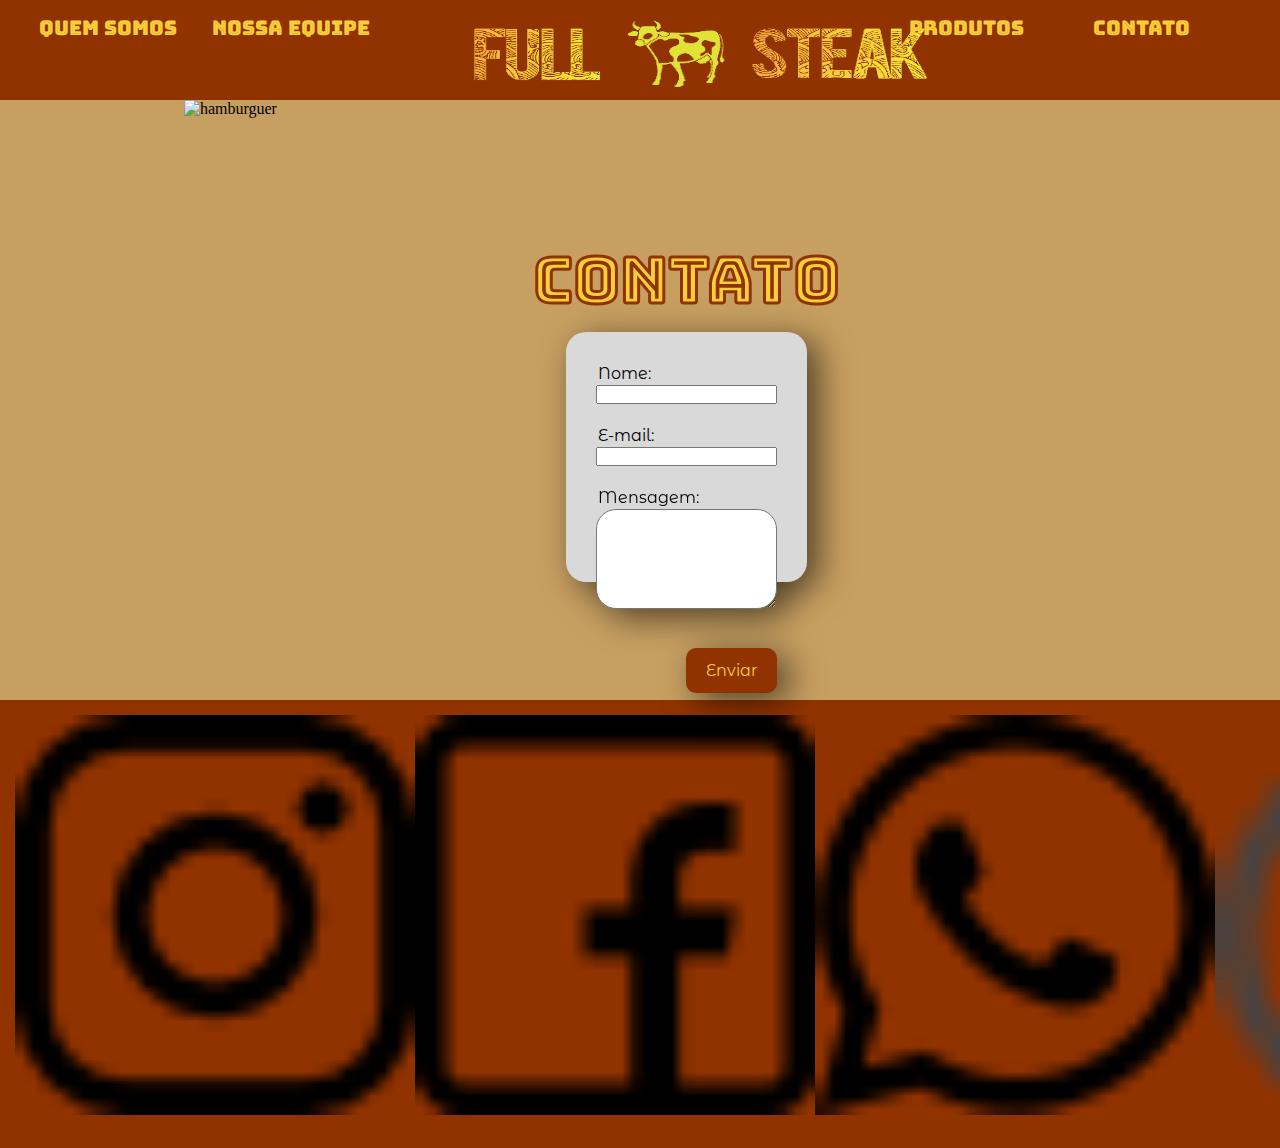
==== contato.html @ 539eddbf "atualizacao de footer novo" ====
<!DOCTYPE html>


<html lang="en">

<head>
  <meta charset="UTF-8" />
  <meta http-equiv="X-UA-Compatible" content="IE=edge" />
  <meta name="viewport" content="width=device-width, initial-scale=1.0" />
  <link rel="preconnect" href="https://fonts.googleapis.com" />
  <link rel="preconnect" href="https://fonts.gstatic.com" crossorigin />
  <link href="https://fonts.googleapis.com/css2?family=Bungee+Inline&display=swap" rel="stylesheet" />
  <link rel="stylesheet" href="./css/style.css" />
  <link rel="stylesheet" href="./css/contato.css" />
  <title>Contato</title>
</head>

<body>
  <header>
    <nav>
      <a id="botoesHeader" href="quemsomos.html">Quem somos</a><br />
      <a id="botoesHeader" href="equipe.html">Nossa equipe</a><br />
    </nav>
    <nav>
      <a href="index.html">
        <img id="botaoImagemHeader" class="imagemHeader" src="./css/imagens/fotocabeça.png" alt="" />
      </a>
    </nav>
    <nav>
      <a id="botoesHeader" href="produtos.html">Produtos</a><br />
      <a id="botoesHeader" href="contato.html">Contato</a><br />
    </nav>
  </header>
  <main>
    <section class="contato">
      <img class="imgHamburgue" src="./css/imagens/photo-1607013251379-e6eecfffe234.avif" alt="hamburguer" />
      <div class="formulario">
        <h1>CONTATO</h1>
        <form class="caixaForm" action="-" method="-">
          <fieldset>
            <label for="name">Nome:</label>
            <input type="text" id="name" />
          </fieldset>
          <fieldset>
            <label for="mail">E-mail:</label>
            <input type="email" id="mail" />
          </fieldset>
          <fieldset>
            <label for="msg">Mensagem:</label>
            <textarea class="mensagem" id="msg"></textarea>
          </fieldset>
          <div class="leftbutton">
            <button class="button" type="submit">Enviar</button>
          </div>
        </form>
      </div>
    </section>
  </main>
   <!-- Rodape com imagens de paginas de redes sociais -->
   <footer >
    <img class="imagemFooter" src="./css/imagens/logotipo-do-instagram.png" alt="logoInstagram">
    <img class="imagemFooter" src="./css/imagens/facebook.png" alt="logoFace">
    <img class="imagemFooter" src="./css/imagens/whatsapp.png" alt="logoWhats">
    <p>Todos os direitos reservados. <img src="./css/imagens/simbolo-de-copyright.png" alt="simbolo"></p>
   
  </footer>
</body>


</html>
---- css/style.css ----
/* definir estilos iniciais para todos os elementos da página */
* {
    margin: 0;
    padding: 0;
    box-sizing: border-box;
}

/* estilizaçao para ficar responsivo */
@media(max-width: 100px) {
    header {
        width: 100px;
    }
}

/* Estilização do body da página index(home) */
.inicio {
    background-repeat: no-repeat;
    background-image: url(./imagens/hambu.jpg);
    background-size: cover;
    background-color: #121212;
    background-size: 100% 200%;
}

/* Conteudos dentro do header alinhados.  */
header {

    justify-content: center;
    min-height: 100px;
    display: flex;
    justify-content: space-around;
    background-color: #913301;
}

/* Alinhamento do conteudo dos navegadores e seu tamanho.  */
nav {
    margin-bottom: 20px;
    width: 30%;
    display: flex;
    align-items: center;
    justify-content: space-evenly;

}

/* Estilização de tamanhos e cores das palavras que são os botões.  */
a {
    color: #facf39;
    text-decoration: none;
    font-size: 20px;
    font-weight: 500;
    display: flex;
    flex-direction: row;
    height: 70px;
}



.mainIndex{
    display: flex;
    flex-direction: row;
    /* justify-content: flex-end;  */
    
}


/* Definição de tamanho da imagem da logo no header  */
.imagemHeader {

    width: 500px;
    height: 100px;

}

/* Quando passar com mouse por cima do logo no header, a imagem aumenta um pouco sinalizando que se clicado vai ser redirecionado para outra página.  */
#botaoImagemHeader:hover {
    transform: scale(1.1);

}

/* Estlização da fonte dos botões no header  */
#botoesHeader {
    font-family: 'Bungee Inline', cursive;
    padding-top: 10px;
}

/* Quando passar com mouse por cima dos botões no header, a imagem aumenta um pouco sinalizando que se clicado vai ser redirecionado para outra página.  */
#botoesHeader:hover {
    transform: scale(1.1);
}

/* Alinhamento da imagem que ficou dentro da main.  */
.mainIndex {
    display: flex;
    justify-content: flex-end;

}


/* Definição de posição e cor do rodapé. */
footer {
    display: flex;
    justify-content: space-around;
    left: 0;
    bottom: 0;
    width: 100%;
    background-color: #913301;
    padding: 15px;
 
}

/* Rodapé da pagina inicial fixada no final da tela.  */
.rodapeIndex {
    position: fixed;
}


/* Alinhamento do texto e cor dentro do rodapé.  */
p {

    text-align: center;
    color: aliceblue;
}

/* Quando passar com mouse por cima dos botões das redes socias no footer, a imagem aumenta um pouco sinalizando que se clicado vai ser redirecionado para outra página.  */
.imagemFooter:hover {
    transform: scale(1.5);
}
---- css/contato.css ----
@import url('https://fonts.googleapis.com/css2?family=Bungee+Inline&family=Montserrat+Alternates&display=swap');

body{
    background: #C79F61; 

}

fieldset{
    border: none;
}




img{

    display: flex;
    height:600px;

    height: 400px;

}

.imgHamburgue{

    display: flex;
    height:600px;
 

}

.contato{
    display: flex;


    justify-content: center;
    align-items: center;
  


    justify-content: center;
    align-items: center;
    

    
}

h1{
    font-size: 4rem;
    font-family: 'Bungee Inline', cursive;
  color: #facf39;
  margin-top: 20px;
  -webkit-text-stroke: 1px #913301;
}
.mensagem{
   height: 100px;
    width: 100%;
    border-radius: 20px;
    
}


.formulario{
    
    display: flex;
    flex-direction: column;
    justify-content:center;
    /* min-width: 100%; */
    gap: 10px;
    height: 600px;
    width: 64vw;
    align-items: center;


}

label{
    font-family: 'Montserrat Alternates', sans-serif;
    display: block;
    padding: 2px;

}

.caixaForm{
    display: flex;
    gap: 20px;
    flex-direction: column;
    background-color: #D9D9D9;
    height: 250px;
    padding: 30px;
    border-radius: 20px;
    filter: drop-shadow( 11px  8px  17px  #00000099);
    
}

.button:hover {
    color: #fff;
    background: rgba(255, 255, 255, 0);
    border: 2px solid #fff;
}

.leftbutton{
    display: flex;
    justify-content: end;
    border-radius: 20px;
    
}

.button {
  position: relative;
  display: flex;
  gap: 10px;
  justify-content: center;
  align-items: center;
  height: 45px;
  padding: 8px 20px;
  margin-top: 15px;
  background: #913301;
  border: none;
  border-radius: 10px;
  font-family: 'Montserrat Alternates', sans-serif;
  font-size: 1rem;
  color: #facf39;

}
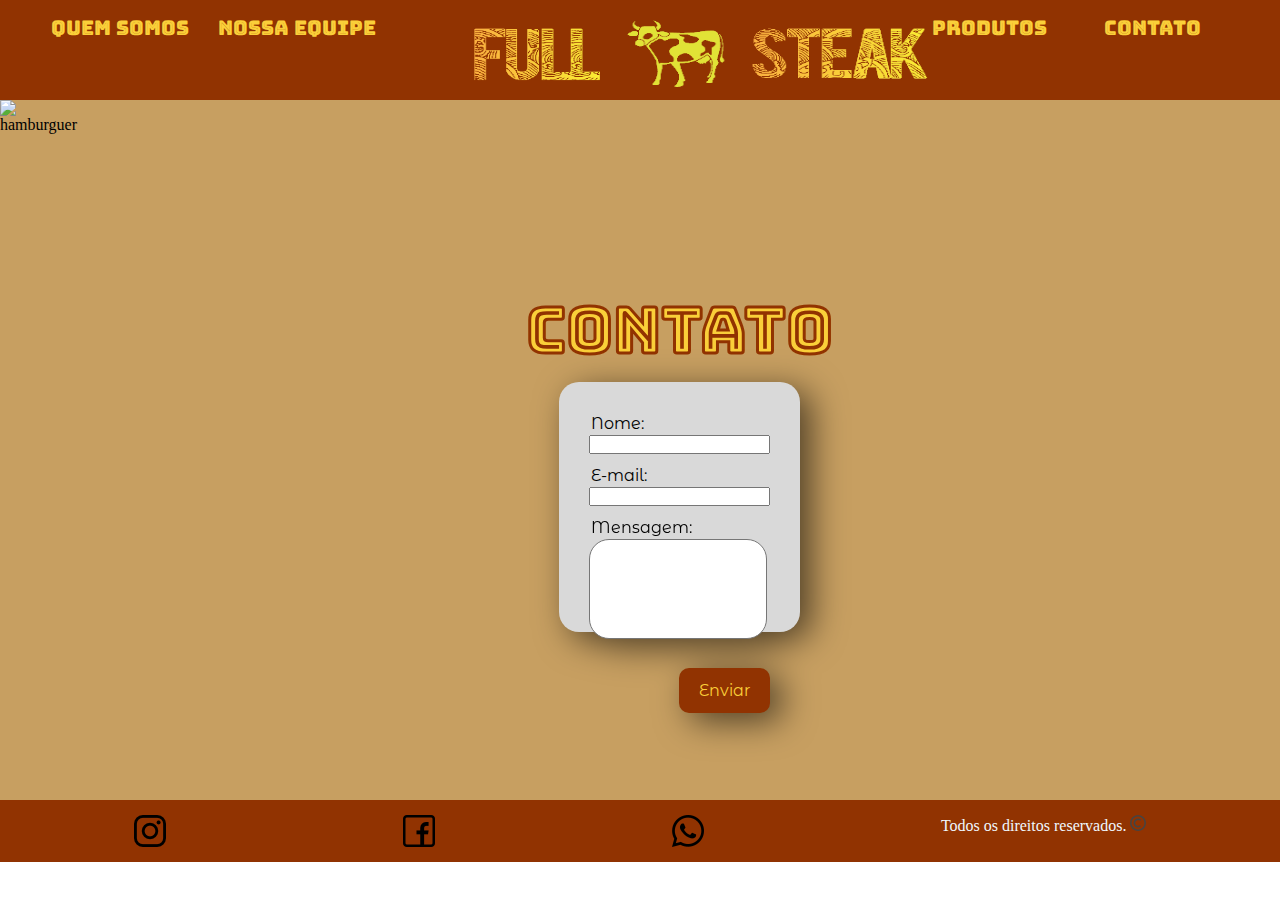
==== commit ce4b6118: "Organização do css e atualização em contados e produtos" ====
--- a/contato.html
+++ b/contato.html
@@ -1,70 +1,98 @@
 <!DOCTYPE html>
+<html lang="pt-BR">
+  <head>
+    <meta charset="UTF-8" />
+    <meta http-equiv="X-UA-Compatible" content="IE=edge" />
+    <meta name="viewport" content="width=device-width, initial-scale=1.0" />
+    <link
+      rel="shortcut icon"
+      href="./css/imagens/favicon.ico"
+      width="32"
+      height="32"
+      type="image/x-icon"
+    />
+    <link rel="preconnect" href="https://fonts.googleapis.com" />
+    <link rel="preconnect" href="https://fonts.gstatic.com" crossorigin />
+    <link
+      href="https://fonts.googleapis.com/css2?family=Bungee+Inline&family=Montserrat+Alternates&display=swap"
+      rel="stylesheet"
+    />
+    <link rel="stylesheet" href="./css/contato.css" />
+    <link rel="stylesheet" href="./css/style.css" />
+    <title>Contato</title>
+  </head>
 
-
-<html lang="en">
-
-<head>
-  <meta charset="UTF-8" />
-  <meta http-equiv="X-UA-Compatible" content="IE=edge" />
-  <meta name="viewport" content="width=device-width, initial-scale=1.0" />
-  <link rel="preconnect" href="https://fonts.googleapis.com" />
-  <link rel="preconnect" href="https://fonts.gstatic.com" crossorigin />
-  <link href="https://fonts.googleapis.com/css2?family=Bungee+Inline&display=swap" rel="stylesheet" />
-  <link rel="stylesheet" href="./css/style.css" />
-  <link rel="stylesheet" href="./css/contato.css" />
-  <title>Contato</title>
-</head>
-
-<body>
-  <header>
-    <nav>
-      <a id="botoesHeader" href="quemsomos.html">Quem somos</a><br />
-      <a id="botoesHeader" href="equipe.html">Nossa equipe</a><br />
-    </nav>
-    <nav>
-      <a href="index.html">
-        <img id="botaoImagemHeader" class="imagemHeader" src="./css/imagens/fotocabeça.png" alt="" />
-      </a>
-    </nav>
-    <nav>
-      <a id="botoesHeader" href="produtos.html">Produtos</a><br />
-      <a id="botoesHeader" href="contato.html">Contato</a><br />
-    </nav>
-  </header>
-  <main>
-    <section class="contato">
-      <img class="imgHamburgue" src="./css/imagens/photo-1607013251379-e6eecfffe234.avif" alt="hamburguer" />
-      <div class="formulario">
-        <h1>CONTATO</h1>
-        <form class="caixaForm" action="-" method="-">
-          <fieldset>
-            <label for="name">Nome:</label>
-            <input type="text" id="name" />
-          </fieldset>
-          <fieldset>
-            <label for="mail">E-mail:</label>
-            <input type="email" id="mail" />
-          </fieldset>
-          <fieldset>
-            <label for="msg">Mensagem:</label>
-            <textarea class="mensagem" id="msg"></textarea>
-          </fieldset>
-          <div class="leftbutton">
-            <button class="button" type="submit">Enviar</button>
-          </div>
-        </form>
-      </div>
-    </section>
-  </main>
-   <!-- Rodape com imagens de paginas de redes sociais -->
-   <footer >
-    <img class="imagemFooter" src="./css/imagens/logotipo-do-instagram.png" alt="logoInstagram">
-    <img class="imagemFooter" src="./css/imagens/facebook.png" alt="logoFace">
-    <img class="imagemFooter" src="./css/imagens/whatsapp.png" alt="logoWhats">
-    <p>Todos os direitos reservados. <img src="./css/imagens/simbolo-de-copyright.png" alt="simbolo"></p>
-   
-  </footer>
-</body>
-
-
-</html>+  <body>
+    <header>
+      <nav>
+        <a id="botoesHeader" href="quemsomos.html">Quem somos</a>
+        <a id="botoesHeader" href="equipe.html">Nossa equipe</a>
+      </nav>
+      <nav>
+        <a href="index.html">
+          <img
+            id="botaoImagemHeader"
+            class="imagemHeader"
+            src="./css/imagens/fotocabeça.png"
+            alt=""
+          />
+        </a>
+      </nav>
+      <nav>
+        <a id="botoesHeader" href="produtos.html">Produtos</a>
+        <a id="botoesHeader" href="contato.html">Contato</a>
+      </nav>
+    </header>
+    <main>
+      <section class="contato">
+        <img
+          class="imgHamburgue"
+          src="./css/imagens/photo-1607013251379-e6eecfffe234.avif"
+          alt="hamburguer"
+        />
+        <div class="formulario">
+          <h2>CONTATO</h2>
+          <form class="caixaForm" action="-" method="-">
+            <fieldset>
+              <label for="name">Nome:</label>
+              <input type="text" id="name" />
+            </fieldset>
+            <fieldset>
+              <label for="mail">E-mail:</label>
+              <input type="email" id="mail" />
+            </fieldset>
+            <fieldset>
+              <label for="msg">Mensagem:</label>
+              <textarea class="mensagem" id="msg"></textarea>
+            </fieldset>
+            <div class="leftbutton">
+              <button class="button" type="submit">Enviar</button>
+            </div>
+          </form>
+        </div>
+      </section>
+    </main>
+    <!-- Rodape com imagens de paginas de redes sociais -->
+    <footer>
+      <img
+        class="imagemFooter"
+        src="./css/imagens/logotipo-do-instagram.png"
+        alt="logoInstagram"
+      />
+      <img
+        class="imagemFooter"
+        src="./css/imagens/facebook.png"
+        alt="logoFace"
+      />
+      <img
+        class="imagemFooter"
+        src="./css/imagens/whatsapp.png"
+        alt="logoWhats"
+      />
+      <p>
+        Todos os direitos reservados.
+        <img src="./css/imagens/simbolo-de-copyright.png" alt="simbolo" />
+      </p>
+    </footer>
+  </body>
+</html>
--- a/css/contato.css
+++ b/css/contato.css
@@ -1,103 +1,70 @@
-@import url('https://fonts.googleapis.com/css2?family=Bungee+Inline&family=Montserrat+Alternates&display=swap');
-
-body{
-    background: #C79F61; 
-
-}
-
 fieldset{
     border: none;
 }
 
+.contato{
+    background: #C79F61; 
+    display: flex;
+    justify-content: center;
+    align-items: center;
+    justify-content: center;
+    align-items: center; 
+}
+
+
+.imgHamburgue{
+    display: flex;
+    height:700px;
+}
+
+
+h2{
+    font-size: 4rem;
+    font-family: 'Bungee Inline', cursive;
+    color: #facf39;
+    margin-top: 20px;
+    -webkit-text-stroke: 1px #913301;
+}
 
 
 
-img{
-
-    display: flex;
-    height:600px;
-
-    height: 400px;
-
-}
-
-.imgHamburgue{
-
-    display: flex;
-    height:600px;
- 
-
-}
-
-.contato{
-    display: flex;
-
-
-    justify-content: center;
-    align-items: center;
-  
-
-
-    justify-content: center;
-    align-items: center;
-    
-
-    
-}
-
-h1{
-    font-size: 4rem;
-    font-family: 'Bungee Inline', cursive;
-  color: #facf39;
-  margin-top: 20px;
-  -webkit-text-stroke: 1px #913301;
-}
-.mensagem{
-   height: 100px;
-    width: 100%;
-    border-radius: 20px;
-    
-}
-
-
 .formulario{
-    
     display: flex;
     flex-direction: column;
     justify-content:center;
     /* min-width: 100%; */
     gap: 10px;
     height: 600px;
-    width: 64vw;
+    width: 1400px;
     align-items: center;
+}
 
-
-}
 
 label{
     font-family: 'Montserrat Alternates', sans-serif;
     display: block;
     padding: 2px;
+}
 
-}
 
 .caixaForm{
     display: flex;
-    gap: 20px;
+    gap: 10px;
     flex-direction: column;
     background-color: #D9D9D9;
     height: 250px;
     padding: 30px;
     border-radius: 20px;
-    filter: drop-shadow( 11px  8px  17px  #00000099);
-    
+    filter: drop-shadow( 11px  8px  17px  #00000099); 
 }
 
-.button:hover {
-    color: #fff;
-    background: rgba(255, 255, 255, 0);
-    border: 2px solid #fff;
+
+.mensagem{
+    height: 100px;
+    border-radius: 20px; 
+    resize: none;
 }
+
 
 .leftbutton{
     display: flex;
@@ -106,20 +73,31 @@
     
 }
 
+
 .button {
-  position: relative;
-  display: flex;
-  gap: 10px;
-  justify-content: center;
-  align-items: center;
-  height: 45px;
-  padding: 8px 20px;
-  margin-top: 15px;
-  background: #913301;
-  border: none;
-  border-radius: 10px;
-  font-family: 'Montserrat Alternates', sans-serif;
-  font-size: 1rem;
-  color: #facf39;
+    position: relative;
+    display: flex;
+    gap: 10px;
+    justify-content: center;
+    align-items: center;
+    height: 45px;
+    padding: 8px 20px;
+    margin-top: 15px;
+    background: #913301;
+    border: none;
+    border-radius: 10px;
+    font-family: 'Montserrat Alternates', sans-serif;
+    font-size: 1rem;
+    color: #facf39;
+}
 
+
+.button:hover {
+    color: #fff;
+    background: rgba(255, 255, 255, 0);
+    border: 2px solid #fff;
 }
+
+
+
+
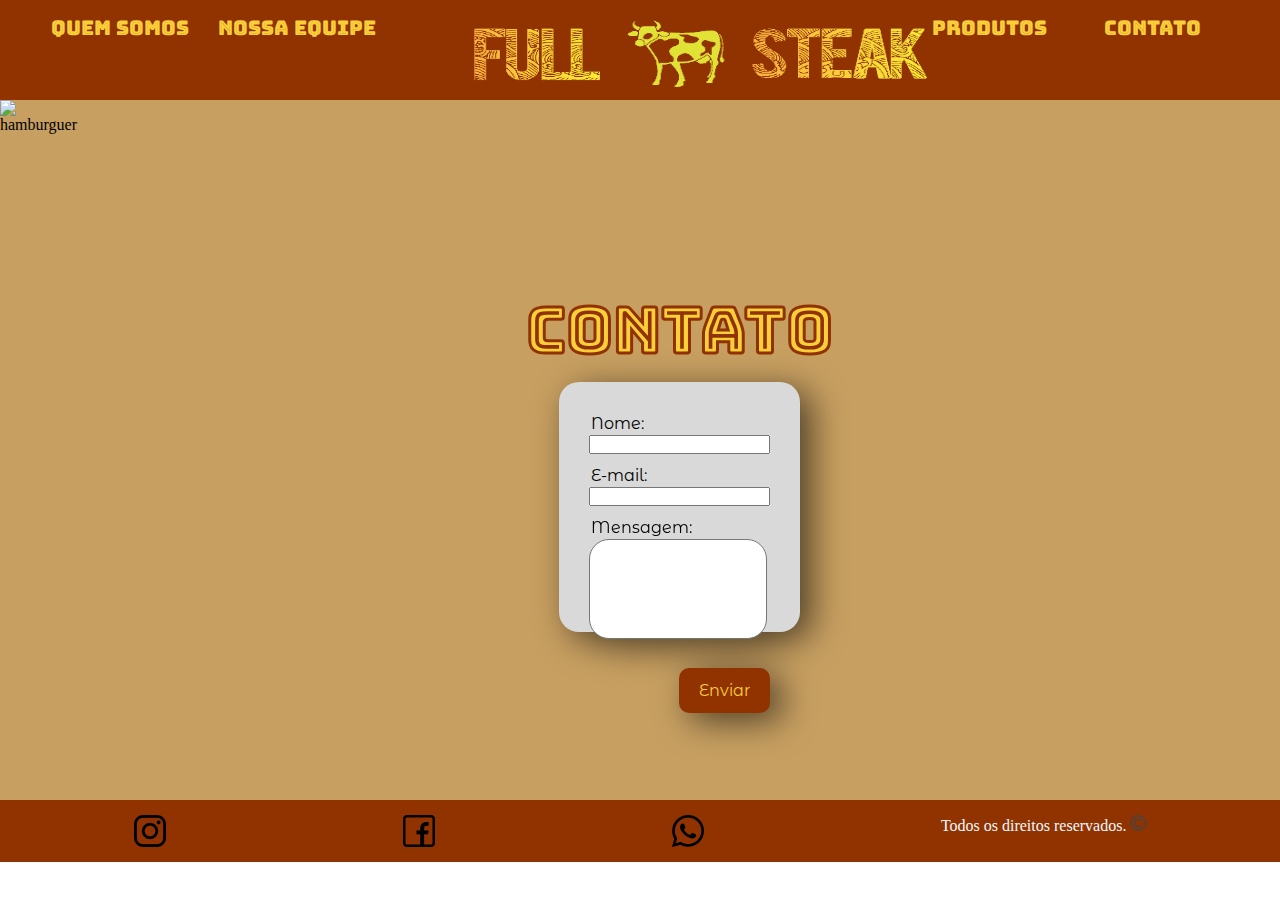
==== commit 15433f9c: "atualizacao" ====
--- a/contato.html
+++ b/contato.html
@@ -1,98 +1,71 @@
 <!DOCTYPE html>
 <html lang="pt-BR">
-  <head>
-    <meta charset="UTF-8" />
-    <meta http-equiv="X-UA-Compatible" content="IE=edge" />
-    <meta name="viewport" content="width=device-width, initial-scale=1.0" />
-    <link
-      rel="shortcut icon"
-      href="./css/imagens/favicon.ico"
-      width="32"
-      height="32"
-      type="image/x-icon"
-    />
-    <link rel="preconnect" href="https://fonts.googleapis.com" />
-    <link rel="preconnect" href="https://fonts.gstatic.com" crossorigin />
-    <link
-      href="https://fonts.googleapis.com/css2?family=Bungee+Inline&family=Montserrat+Alternates&display=swap"
-      rel="stylesheet"
-    />
-    <link rel="stylesheet" href="./css/contato.css" />
-    <link rel="stylesheet" href="./css/style.css" />
-    <title>Contato</title>
-  </head>
 
-  <body>
-    <header>
-      <nav>
-        <a id="botoesHeader" href="quemsomos.html">Quem somos</a>
-        <a id="botoesHeader" href="equipe.html">Nossa equipe</a>
-      </nav>
-      <nav>
-        <a href="index.html">
-          <img
-            id="botaoImagemHeader"
-            class="imagemHeader"
-            src="./css/imagens/fotocabeça.png"
-            alt=""
-          />
-        </a>
-      </nav>
-      <nav>
-        <a id="botoesHeader" href="produtos.html">Produtos</a>
-        <a id="botoesHeader" href="contato.html">Contato</a>
-      </nav>
-    </header>
-    <main>
-      <section class="contato">
-        <img
-          class="imgHamburgue"
-          src="./css/imagens/photo-1607013251379-e6eecfffe234.avif"
-          alt="hamburguer"
-        />
-        <div class="formulario">
-          <h2>CONTATO</h2>
-          <form class="caixaForm" action="-" method="-">
-            <fieldset>
-              <label for="name">Nome:</label>
-              <input type="text" id="name" />
-            </fieldset>
-            <fieldset>
-              <label for="mail">E-mail:</label>
-              <input type="email" id="mail" />
-            </fieldset>
-            <fieldset>
-              <label for="msg">Mensagem:</label>
-              <textarea class="mensagem" id="msg"></textarea>
-            </fieldset>
-            <div class="leftbutton">
-              <button class="button" type="submit">Enviar</button>
-            </div>
-          </form>
-        </div>
-      </section>
-    </main>
-    <!-- Rodape com imagens de paginas de redes sociais -->
-    <footer>
-      <img
-        class="imagemFooter"
-        src="./css/imagens/logotipo-do-instagram.png"
-        alt="logoInstagram"
-      />
-      <img
-        class="imagemFooter"
-        src="./css/imagens/facebook.png"
-        alt="logoFace"
-      />
-      <img
-        class="imagemFooter"
-        src="./css/imagens/whatsapp.png"
-        alt="logoWhats"
-      />
-      <p>
-        Todos os direitos reservados.
-        <img src="./css/imagens/simbolo-de-copyright.png" alt="simbolo" />
-      </p>
-    </footer>
-  </body>
-</html>
+<head>
+  <meta charset="UTF-8" />
+  <meta http-equiv="X-UA-Compatible" content="IE=edge" />
+  <meta name="viewport" content="width=device-width, initial-scale=1.0" />
+  <link rel="shortcut icon" href="./css/imagens/favicon.ico" width="32" height="32" type="image/x-icon" />
+  <link rel="preconnect" href="https://fonts.googleapis.com" />
+  <link rel="preconnect" href="https://fonts.gstatic.com" crossorigin />
+  <link href="https://fonts.googleapis.com/css2?family=Bungee+Inline&family=Montserrat+Alternates&display=swap"
+    rel="stylesheet" />
+  <link rel="stylesheet" href="./css/contato.css" />
+  <link rel="stylesheet" href="./css/style.css" />
+  <title>Contato</title>
+</head>
+
+<body>
+  <header>
+    <nav>
+      <a id="botoesHeader" href="quemsomos.html">Quem somos</a>
+      <a id="botoesHeader" href="equipe.html">Nossa equipe</a>
+    </nav>
+    <nav>
+      <a href="index.html">
+        <img id="botaoImagemHeader" class="imagemHeader" src="./css/imagens/fotocabeça.png" alt="" />
+      </a>
+    </nav>
+    <nav>
+      <a id="botoesHeader" href="produtos.html">Produtos</a>
+      <a id="botoesHeader" href="contato.html">Contato</a>
+    </nav>
+  </header>
+  <main>
+    <section class="contato">
+      <img class="imgHamburgue" src="./css/imagens/photo-1607013251379-e6eecfffe234.avif" alt="hamburguer" />
+      <div class="formulario">
+        <h2>CONTATO</h2>
+        <form class="caixaForm" action="-" method="-">
+          <fieldset>
+            <label for="name">Nome:</label>
+            <input type="text" id="name" />
+          </fieldset>
+          <fieldset>
+            <label for="mail">E-mail:</label>
+            <input type="email" id="mail" />
+          </fieldset>
+          <fieldset>
+            <label for="msg">Mensagem:</label>
+            <textarea class="mensagem" id="msg"></textarea>
+          </fieldset>
+          <div class="leftbutton">
+            <button class="button" type="submit">Enviar</button>
+          </div>
+        </form>
+      </div>
+    </section>
+  </main>
+  <!-- Rodape com imagens de paginas de redes sociais -->
+  <footer>
+    <img class="imagemFooter" src="./css/imagens/logotipo-do-instagram.png" alt="logoInstagram" />
+    <img class="imagemFooter" src="./css/imagens/facebook.png" alt="logoFace" />
+    <img class="imagemFooter" src="./css/imagens/whatsapp.png" alt="logoWhats" />
+    <p>
+      Todos os direitos reservados.
+      <img src="./css/imagens/simbolo-de-copyright.png" alt="simbolo" />
+    </p>
+  </footer>
+</body>
+
+</html>--- a/css/style.css
+++ b/css/style.css
@@ -18,7 +18,7 @@
     background-image: url(./imagens/hambu.jpg);
     background-size: cover;
     background-color: #121212;
-    background-size: 100% 200%;
+    background-size: 100% 190%;
 }
 
 /* Conteudos dentro do header alinhados.  */
@@ -57,10 +57,15 @@
 .mainIndex{
     display: flex;
     flex-direction: row;
-    /* justify-content: flex-end;  */
+    
     
 }
 
+
+.imagemMain{
+    width: 400px;
+    height:220px ;
+}
 
 /* Definição de tamanho da imagem da logo no header  */
 .imagemHeader {
@@ -110,6 +115,7 @@
 /* Rodapé da pagina inicial fixada no final da tela.  */
 .rodapeIndex {
     position: fixed;
+    padding: 5px;
 }
 
 
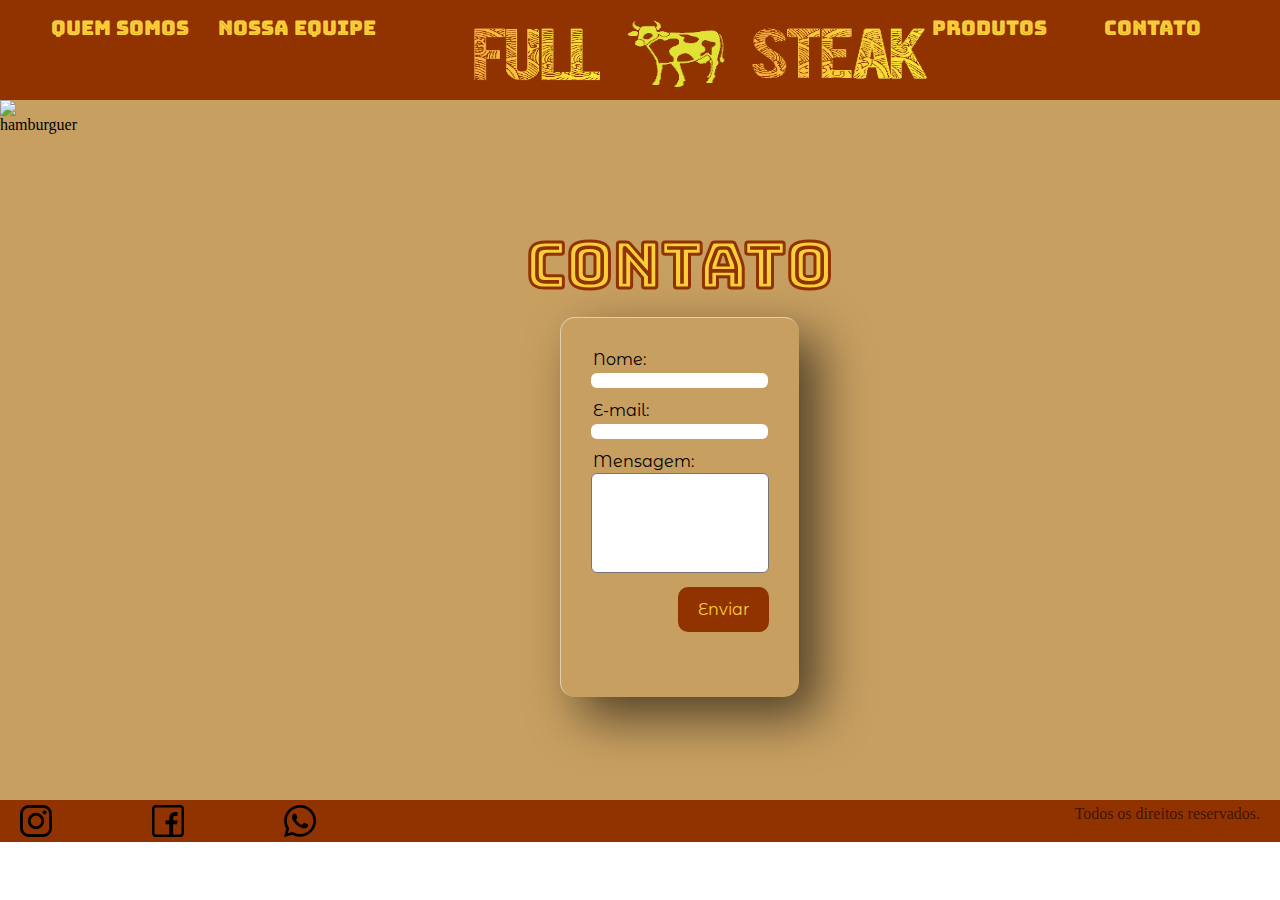
==== commit defb20e6: "criado novos input classes e feito inserido novos estilos de cor" ====
--- a/contato.html
+++ b/contato.html
@@ -39,11 +39,11 @@
         <form class="caixaForm" action="-" method="-">
           <fieldset>
             <label for="name">Nome:</label>
-            <input type="text" id="name" />
+            <input class="textename" type="text" id="name" />
           </fieldset>
           <fieldset>
             <label for="mail">E-mail:</label>
-            <input type="email" id="mail" />
+            <input class="texteemail" type="email" id="mail" required/>
           </fieldset>
           <fieldset>
             <label for="msg">Mensagem:</label>
@@ -58,13 +58,12 @@
   </main>
   <!-- Rodape com imagens de paginas de redes sociais -->
   <footer>
+    <div class="blocoFooter">
     <img class="imagemFooter" src="./css/imagens/logotipo-do-instagram.png" alt="logoInstagram" />
     <img class="imagemFooter" src="./css/imagens/facebook.png" alt="logoFace" />
     <img class="imagemFooter" src="./css/imagens/whatsapp.png" alt="logoWhats" />
-    <p>
-      Todos os direitos reservados.
-      <img src="./css/imagens/simbolo-de-copyright.png" alt="simbolo" />
-    </p>
+    </div>
+    <p>Todos os direitos reservados.</p>
   </footer>
 </body>
 
--- a/css/contato.css
+++ b/css/contato.css
@@ -37,6 +37,7 @@
     height: 600px;
     width: 1400px;
     align-items: center;
+
 }
 
 
@@ -51,25 +52,40 @@
     display: flex;
     gap: 10px;
     flex-direction: column;
-    background-color: #D9D9D9;
-    height: 250px;
+    height: 380px;
     padding: 30px;
     border-radius: 20px;
-    filter: drop-shadow( 11px  8px  17px  #00000099); 
+    box-shadow: 20px 20px 50px rgba(0,0,0, 0.6);
+    border-radius: 15px;
+     background: rgba(255, 255, 255, 0);
+    border-top: 1px solid rgba(255,255,255, 0.5);
+     border-left: 1px solid rgba(255,255,255, 0.5);
+    
+
 }
 
 
 .mensagem{
     height: 100px;
-    border-radius: 20px; 
+    border-radius: 6px; 
     resize: none;
 }
 
+.textename{
+    border-radius: 6px;
+    border: none;
+}
+
+.texteemail{
+    border-radius: 6px;
+    border: none;
+
+}
 
 .leftbutton{
     display: flex;
     justify-content: end;
-    border-radius: 20px;
+    border-radius: 6px;
     
 }
 
@@ -82,7 +98,6 @@
     align-items: center;
     height: 45px;
     padding: 8px 20px;
-    margin-top: 15px;
     background: #913301;
     border: none;
     border-radius: 10px;
--- a/css/style.css
+++ b/css/style.css
@@ -78,6 +78,7 @@
 /* Quando passar com mouse por cima do logo no header, a imagem aumenta um pouco sinalizando que se clicado vai ser redirecionado para outra página.  */
 #botaoImagemHeader:hover {
     transform: scale(1.1);
+    transition: 0.3s;
 
 }
 
@@ -90,6 +91,7 @@
 /* Quando passar com mouse por cima dos botões no header, a imagem aumenta um pouco sinalizando que se clicado vai ser redirecionado para outra página.  */
 #botoesHeader:hover {
     transform: scale(1.1);
+    transition: 0.3s;
 }
 
 /* Alinhamento da imagem que ficou dentro da main.  */
@@ -103,13 +105,21 @@
 /* Definição de posição e cor do rodapé. */
 footer {
     display: flex;
-    justify-content: space-around;
+    justify-content: space-between;
     left: 0;
     bottom: 0;
     width: 100%;
     background-color: #913301;
-    padding: 15px;
- 
+    padding: 5px;
+    
+}
+
+.blocoFooter{
+    /* background-color: aliceblue; */
+    display: flex;
+    justify-content: space-around;
+    padding-left: 15px;
+    gap: 100px;
 }
 
 /* Rodapé da pagina inicial fixada no final da tela.  */
@@ -121,12 +131,12 @@
 
 /* Alinhamento do texto e cor dentro do rodapé.  */
 p {
-
-    text-align: center;
-    color: aliceblue;
+    padding-right: 15px;
+    color: #00000099;
 }
 
 /* Quando passar com mouse por cima dos botões das redes socias no footer, a imagem aumenta um pouco sinalizando que se clicado vai ser redirecionado para outra página.  */
 .imagemFooter:hover {
-    transform: scale(1.5);
+    transform: scale(1.1);
+    transition: 0.3s;
 }